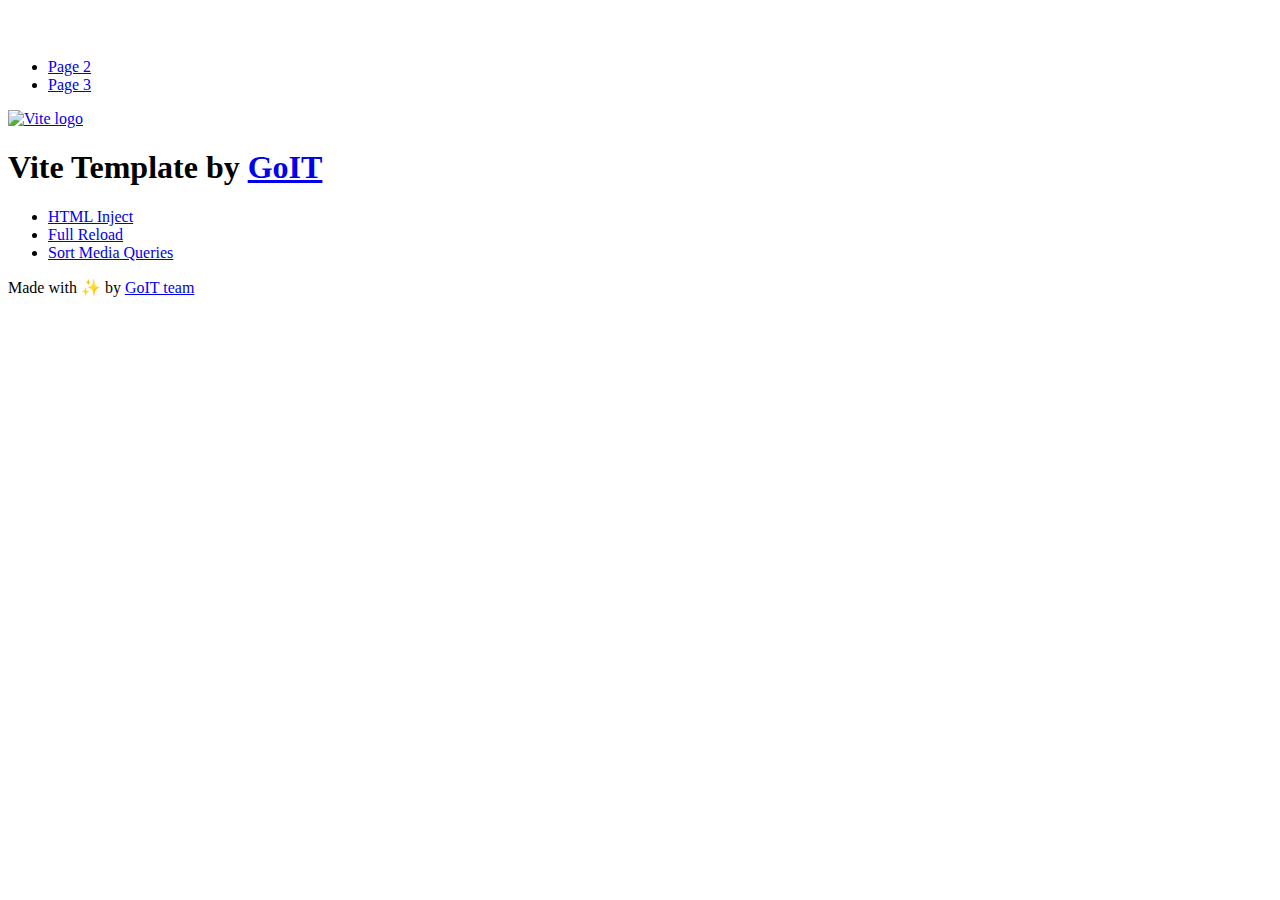
==== index.html @ 9f95bfdb "Deploying to gh-pages from @ XekkanoYurii/goit-js-hw-12@aaaddaa732c79fee85284eb3199acacf79095d43 🚀" ====
<!DOCTYPE html>
<html lang="en">
  <head>
    <meta charset="UTF-8" />
    <link rel="icon" type="image/svg+xml" href="/goit-js-hw-12/favicon.svg" />
    <meta name="viewport" content="width=device-width, initial-scale=1.0" />
    <title>Vanilla App Template</title>
    <script type="module" crossorigin src="/goit-js-hw-12/index.js"></script>
    <link rel="stylesheet" crossorigin href="/goit-js-hw-12/assets/styles-DvPDDfy5.css">
  </head>
  <body>
    <header class="header">
  <div class="container">
    <nav class="nav">
      <a class="nav-logo" href="./index.html" aria-label="Site logo">
        <svg class="nav-logo-icon" width="100" height="30">
          <use href="/goit-js-hw-12/assets/sprite-E8vg0sBb.svg#logo"></use>
        </svg>
      </a>
      <ul class="nav-list">
        <li class="nav-item">
          <a class="nav-link {=$highlight-act}" href="./page-2.html">Page 2</a>
        </li>
        <li class="nav-item">
          <a class="nav-link {=$highlight-curr}" href="./page-3.html">Page 3</a>
        </li>
      </ul>
    </nav>
  </div>
</header>


    <main>
      <!-- Loads the specified .html file -->
      <section class="vite-promo">
  <div class="container">
    <div class="vite-promo-thumb">
      <a
        class="vite-promo-link"
        href="https://vitejs.dev/"
        target="_blank"
        rel="noopener noreferrer"
        aria-label="Link to Vite official website"
        title="Vite.js  build tool"
      >
        <!-- Path to images as from index.html file -->
        <img
          class="pic"
          src="/goit-js-hw-12/assets/vite-logo-9o_aqrTe.png"
          alt="Vite logo"
          width="640"
          height="640"
        />
      </a>
    </div>
    <h1 class="main-title">
      <span class="main-title-gradient">Vite</span>
      Template by
      <a
        class="main-title-link"
        href="https://github.com/goitacademy/vanilla-app-template"
        target="_blank"
        rel="noopener noreferrer"
      >
        GoIT
      </a>
    </h1>
  </div>
</section>

      <article class="badges">
  <div class="container">
    <ul class="badges-list">
      <li class="badges-item">
        <a
          class="badges-link"
          href="https://www.npmjs.com/package/vite-plugin-html-inject"
          target="_blank"
          rel="noopener noreferrer"
        >
          HTML Inject
        </a>
      </li>
      <li class="badges-item">
        <a
          class="badges-link"
          href="https://www.npmjs.com/package/vite-plugin-full-reload"
          target="_blank"
          rel="noopener noreferrer"
        >
          Full Reload
        </a>
      </li>
      <li class="badges-item">
        <a
          class="badges-link"
          href="https://www.npmjs.com/package/postcss-sort-media-queries"
          target="_blank"
          rel="noopener noreferrer"
        >
          Sort Media Queries
        </a>
      </li>
    </ul>
  </div>
</article>

    </main>

    <footer class="footer">
  <div class="container">
    <p class="footer-desc">
      Made with ✨ by
      <a
        class="footer-link"
        href="https://goit.global/ua/"
        target="_blank"
        rel="noopener noreferrer"
      >
        GoIT team
      </a>
    </p>
  </div>
</footer>


  </body>
</html>
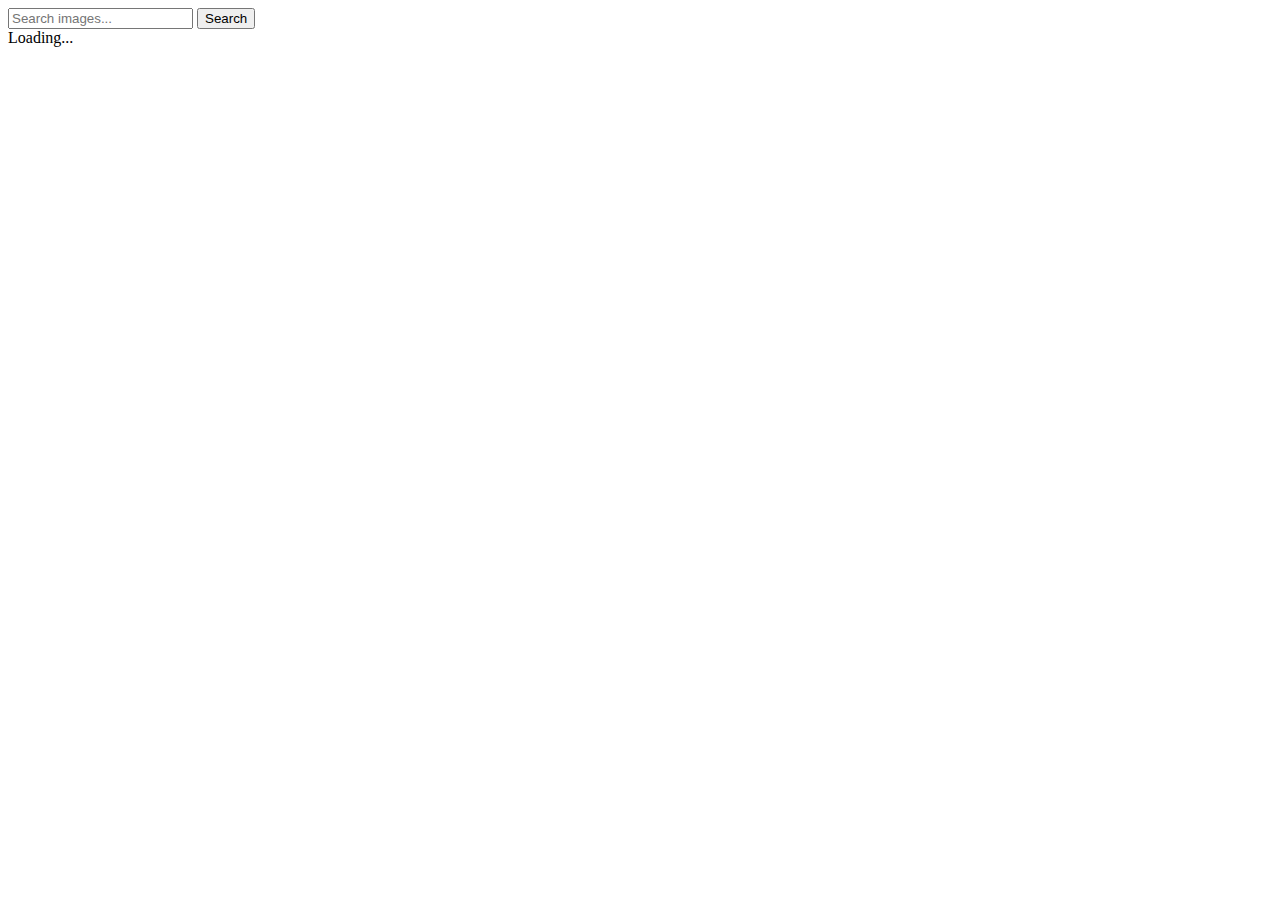
==== commit a35ad357: "Deploying to gh-pages from @ XekkanoYurii/goit-js-hw-12@7a65422e5ee3b23ee210d80b5fd55362c2560fa6 🚀" ====
--- a/index.html
+++ b/index.html
@@ -2,127 +2,20 @@
 <html lang="en">
   <head>
     <meta charset="UTF-8" />
-    <link rel="icon" type="image/svg+xml" href="/goit-js-hw-12/favicon.svg" />
+    <link rel="icon" type="image/svg+xml" href="/favicon.svg" />
     <meta name="viewport" content="width=device-width, initial-scale=1.0" />
     <title>Vanilla App Template</title>
     <script type="module" crossorigin src="/goit-js-hw-12/index.js"></script>
-    <link rel="stylesheet" crossorigin href="/goit-js-hw-12/assets/styles-DvPDDfy5.css">
+    <link rel="modulepreload" crossorigin href="/goit-js-hw-12/assets/vendor-NWtv_cg6.js">
+    <link rel="stylesheet" crossorigin href="/goit-js-hw-12/assets/vendor-CWKLx11g.css">
+    <link rel="stylesheet" crossorigin href="/goit-js-hw-12/assets/index-BJuAt3bS.css">
   </head>
   <body>
-    <header class="header">
-  <div class="container">
-    <nav class="nav">
-      <a class="nav-logo" href="./index.html" aria-label="Site logo">
-        <svg class="nav-logo-icon" width="100" height="30">
-          <use href="/goit-js-hw-12/assets/sprite-E8vg0sBb.svg#logo"></use>
-        </svg>
-      </a>
-      <ul class="nav-list">
-        <li class="nav-item">
-          <a class="nav-link {=$highlight-act}" href="./page-2.html">Page 2</a>
-        </li>
-        <li class="nav-item">
-          <a class="nav-link {=$highlight-curr}" href="./page-3.html">Page 3</a>
-        </li>
-      </ul>
-    </nav>
-  </div>
-</header>
-
-
-    <main>
-      <!-- Loads the specified .html file -->
-      <section class="vite-promo">
-  <div class="container">
-    <div class="vite-promo-thumb">
-      <a
-        class="vite-promo-link"
-        href="https://vitejs.dev/"
-        target="_blank"
-        rel="noopener noreferrer"
-        aria-label="Link to Vite official website"
-        title="Vite.js  build tool"
-      >
-        <!-- Path to images as from index.html file -->
-        <img
-          class="pic"
-          src="/goit-js-hw-12/assets/vite-logo-9o_aqrTe.png"
-          alt="Vite logo"
-          width="640"
-          height="640"
-        />
-      </a>
-    </div>
-    <h1 class="main-title">
-      <span class="main-title-gradient">Vite</span>
-      Template by
-      <a
-        class="main-title-link"
-        href="https://github.com/goitacademy/vanilla-app-template"
-        target="_blank"
-        rel="noopener noreferrer"
-      >
-        GoIT
-      </a>
-    </h1>
-  </div>
-</section>
-
-      <article class="badges">
-  <div class="container">
-    <ul class="badges-list">
-      <li class="badges-item">
-        <a
-          class="badges-link"
-          href="https://www.npmjs.com/package/vite-plugin-html-inject"
-          target="_blank"
-          rel="noopener noreferrer"
-        >
-          HTML Inject
-        </a>
-      </li>
-      <li class="badges-item">
-        <a
-          class="badges-link"
-          href="https://www.npmjs.com/package/vite-plugin-full-reload"
-          target="_blank"
-          rel="noopener noreferrer"
-        >
-          Full Reload
-        </a>
-      </li>
-      <li class="badges-item">
-        <a
-          class="badges-link"
-          href="https://www.npmjs.com/package/postcss-sort-media-queries"
-          target="_blank"
-          rel="noopener noreferrer"
-        >
-          Sort Media Queries
-        </a>
-      </li>
-    </ul>
-  </div>
-</article>
-
-    </main>
-
-    <footer class="footer">
-  <div class="container">
-    <p class="footer-desc">
-      Made with ✨ by
-      <a
-        class="footer-link"
-        href="https://goit.global/ua/"
-        target="_blank"
-        rel="noopener noreferrer"
-      >
-        GoIT team
-      </a>
-    </p>
-  </div>
-</footer>
-
-
+    <form id="form">
+      <input type="text" id="input" placeholder="Search images..." />
+      <button type="submit">Search</button>
+    </form>
+    <div id="loader" class="loader">Loading...</div>
+    <ul id="main-ul"></ul>
   </body>
 </html>
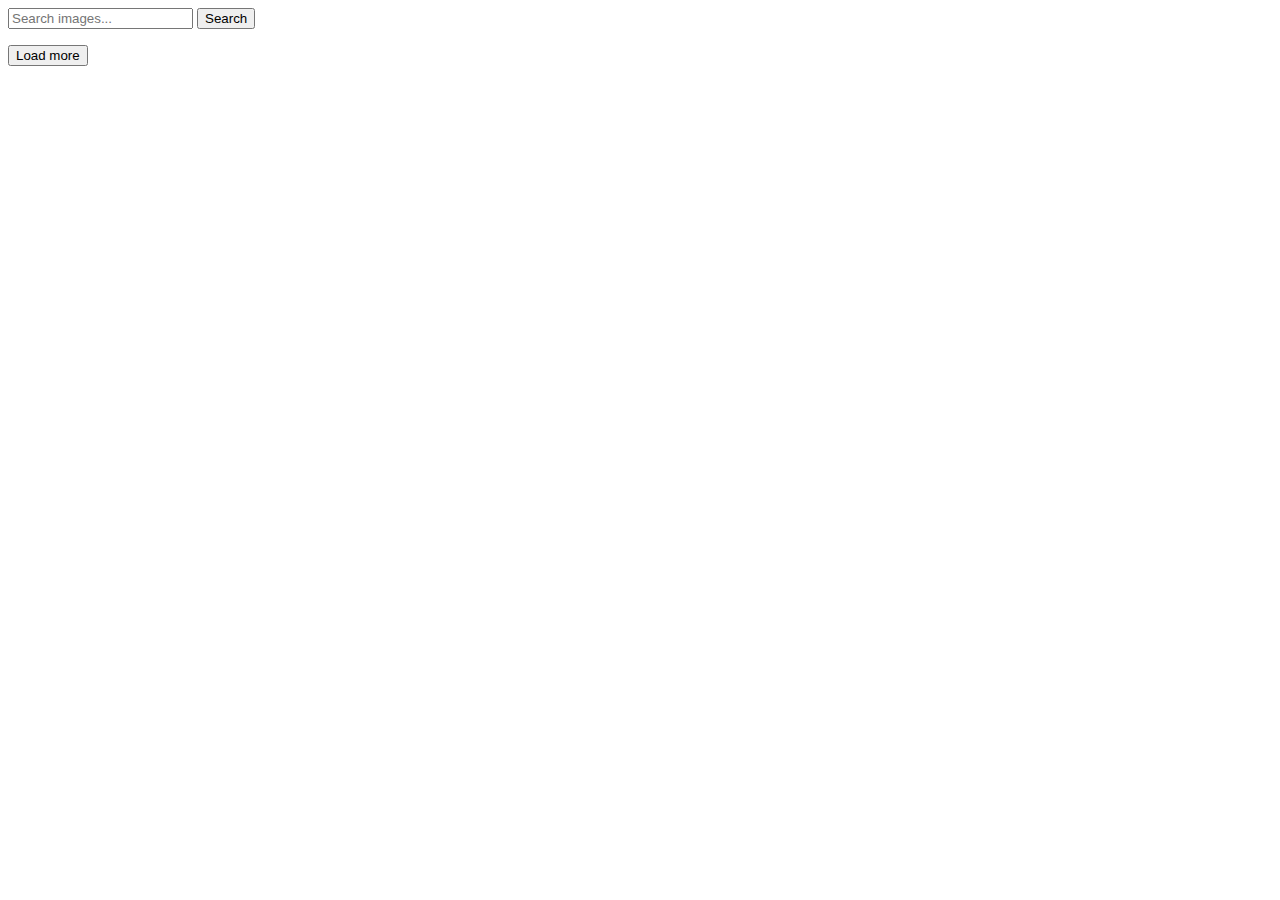
==== commit 15d1f568: "Deploying to gh-pages from @ XekkanoYurii/goit-js-hw-12@9cf65dcd49cb042074ea8d14dc75b60c1169c650 🚀" ====
--- a/index.html
+++ b/index.html
@@ -15,7 +15,12 @@
       <input type="text" id="input" placeholder="Search images..." />
       <button type="submit">Search</button>
     </form>
-    <div id="loader" class="loader">Loading...</div>
     <ul id="main-ul"></ul>
+    <span class="loader"></span>
+
+    <button id="load-more-button" type="submit" class="load-more-button">
+      Load more
+    </button>
+
   </body>
 </html>
